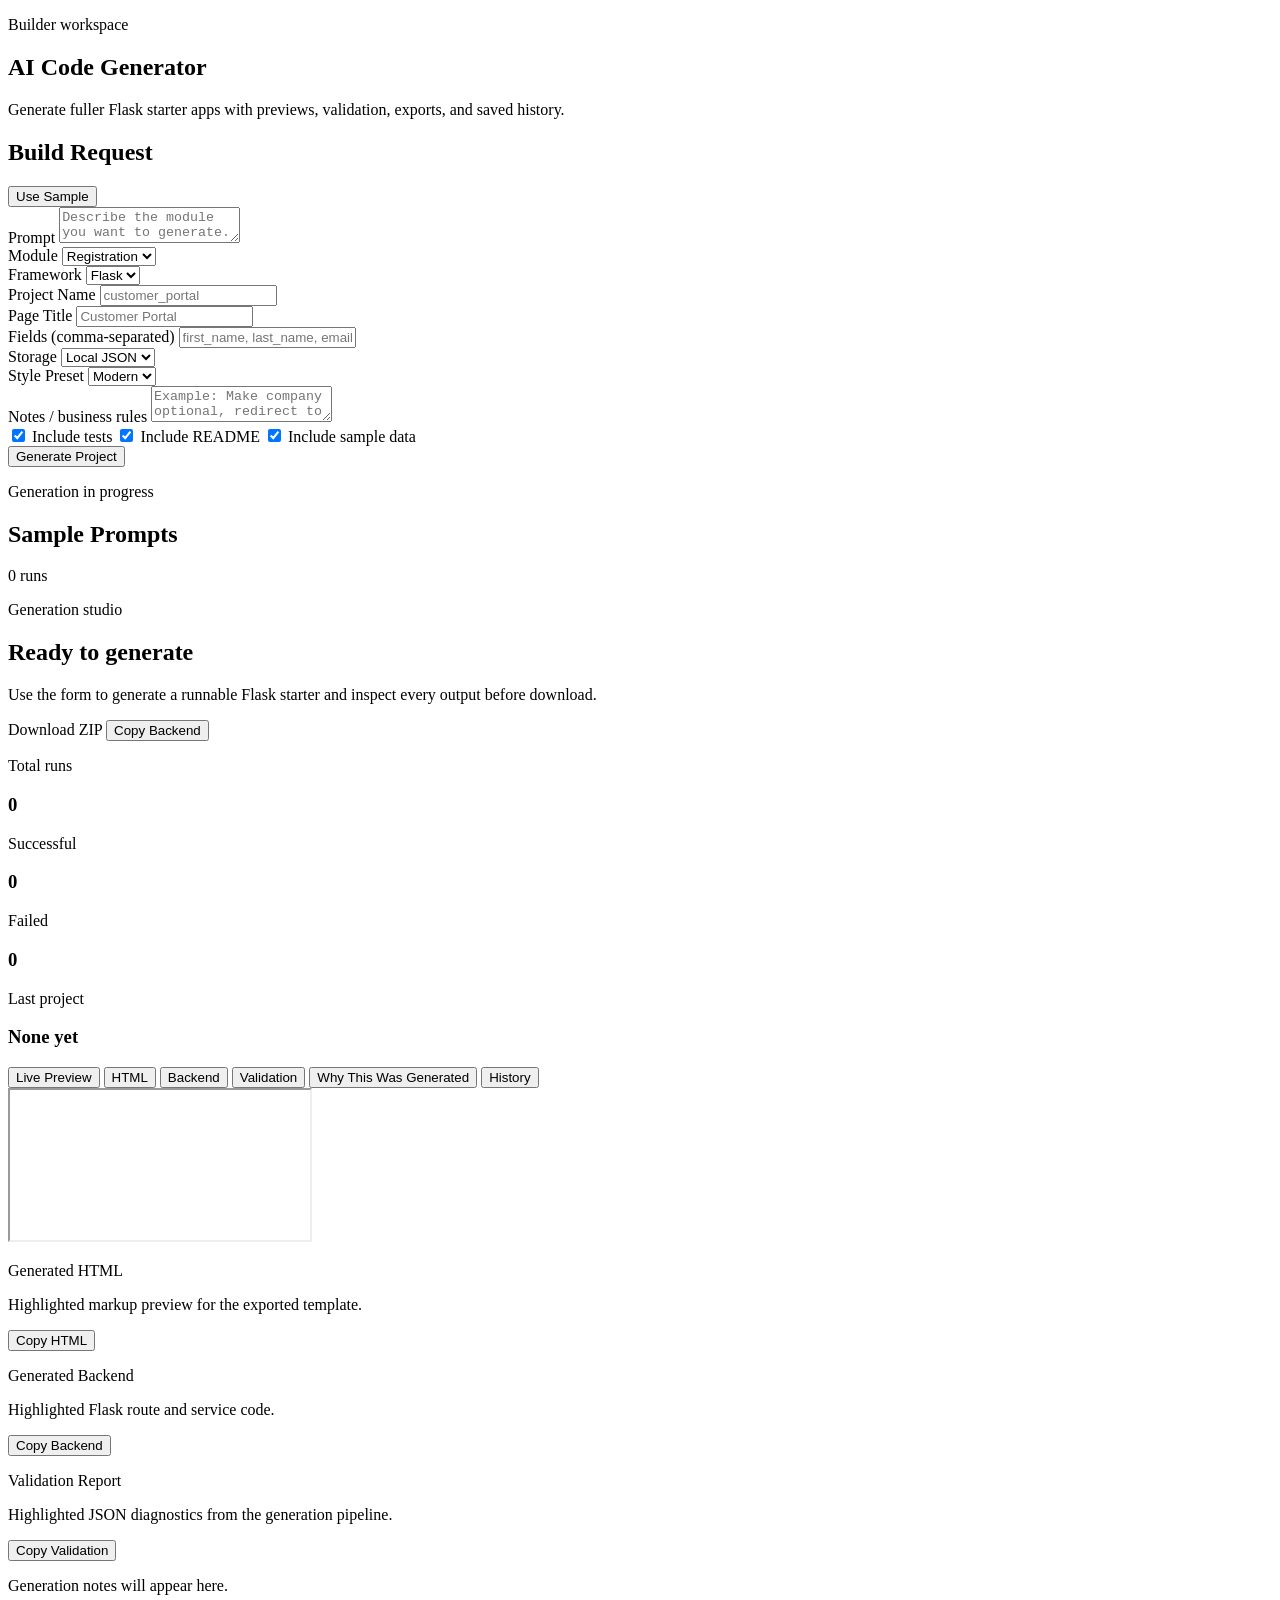
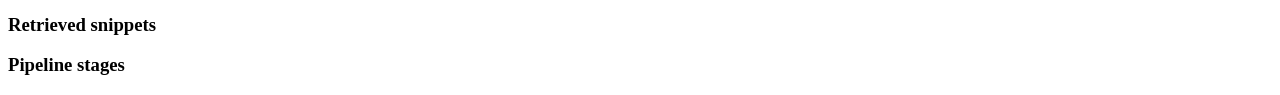
==== frontend/templates/workspace.html @ 605d98e4 "Expand app generator with richer UX and smarter project scaffolds" ====
<!DOCTYPE html>
<html>
<head>
    <title>AI Code Generator</title>
    <link rel="stylesheet" href="/static/workspace.css">
</head>
<body>
<div class="app-shell">
    <aside class="control-panel">
        <div class="brand-card">
            <p class="eyebrow">Builder workspace</p>
            <h1>AI Code Generator</h1>
            <p>Generate fuller Flask starter apps with previews, validation, exports, and saved history.</p>
        </div>

        <section class="panel">
            <div class="section-heading">
                <h2>Build Request</h2>
                <button class="secondary-button" id="use_sample" type="button">Use Sample</button>
            </div>

            <label for="prompt">Prompt</label>
            <textarea id="prompt" placeholder="Describe the module you want to generate."></textarea>

            <div class="grid two-up">
                <div>
                    <label for="module">Module</label>
                    <select id="module">
                        <option value="registration">Registration</option>
                        <option value="login">Login</option>
                        <option value="dashboard">Dashboard</option>
                        <option value="contact">Contact</option>
                        <option value="profile">Profile</option>
                        <option value="feedback">Feedback</option>
                    </select>
                </div>
                <div>
                    <label for="framework">Framework</label>
                    <select id="framework">
                        <option value="flask">Flask</option>
                    </select>
                </div>
            </div>

            <div class="grid two-up">
                <div>
                    <label for="project_name">Project Name</label>
                    <input id="project_name" type="text" placeholder="customer_portal">
                </div>
                <div>
                    <label for="title">Page Title</label>
                    <input id="title" type="text" placeholder="Customer Portal">
                </div>
            </div>

            <label for="fields">Fields (comma-separated)</label>
            <input id="fields" type="text" placeholder="first_name, last_name, email, password">

            <div class="grid two-up">
                <div>
                    <label for="database">Storage</label>
                    <select id="database">
                        <option value="json">Local JSON</option>
                    </select>
                </div>
                <div>
                    <label for="styling">Style Preset</label>
                    <select id="styling">
                        <option value="modern">Modern</option>
                    </select>
                </div>
            </div>

            <label for="notes">Notes / business rules</label>
            <textarea id="notes" class="small-area" placeholder="Example: Make company optional, redirect to dashboard on success."></textarea>

            <div class="check-row">
                <label><input id="include_tests" type="checkbox" checked> Include tests</label>
                <label><input id="include_readme" type="checkbox" checked> Include README</label>
                <label><input id="include_sample_data" type="checkbox" checked> Include sample data</label>
            </div>

            <button class="primary-button" id="generate_button" type="button">Generate Project</button>

            <div id="loading" class="loading-card hidden">
                <p>Generation in progress</p>
                <ul id="progress_steps" class="progress-list"></ul>
            </div>
            <p id="error_banner" class="error-banner hidden"></p>
        </section>

        <section class="panel">
            <div class="section-heading">
                <h2>Sample Prompts</h2>
                <span id="analytics_badge" class="badge">0 runs</span>
            </div>
            <div id="sample_list" class="sample-list"></div>
        </section>
    </aside>

    <main class="workspace">
        <section class="hero-strip">
            <div>
                <p class="eyebrow">Generation studio</p>
                <h2 id="project_heading">Ready to generate</h2>
                <p id="project_subheading">Use the form to generate a runnable Flask starter and inspect every output before download.</p>
            </div>
            <div class="hero-actions">
                <a id="download_link" class="ghost-button disabled" target="_blank">Download ZIP</a>
                <button id="copy_backend" class="secondary-button" type="button">Copy Backend</button>
            </div>
        </section>

        <section class="analytics-grid">
            <article class="metric-card">
                <p>Total runs</p>
                <h3 id="metric_total">0</h3>
            </article>
            <article class="metric-card">
                <p>Successful</p>
                <h3 id="metric_success">0</h3>
            </article>
            <article class="metric-card">
                <p>Failed</p>
                <h3 id="metric_failed">0</h3>
            </article>
            <article class="metric-card">
                <p>Last project</p>
                <h3 id="metric_last">None yet</h3>
            </article>
        </section>

        <section class="panel result-panel">
            <div class="tabs">
                <button class="tab active" data-tab="preview" type="button">Live Preview</button>
                <button class="tab" data-tab="html" type="button">HTML</button>
                <button class="tab" data-tab="backend" type="button">Backend</button>
                <button class="tab" data-tab="validation" type="button">Validation</button>
                <button class="tab" data-tab="explanation" type="button">Why This Was Generated</button>
                <button class="tab" data-tab="history" type="button">History</button>
            </div>

            <div class="tab-panel active" id="tab-preview">
                <iframe id="preview_frame" title="Generated preview"></iframe>
            </div>

            <div class="tab-panel" id="tab-html">
                <div class="code-card">
                    <div class="code-toolbar">
                        <div>
                            <p class="code-title">Generated HTML</p>
                            <p class="code-subtitle">Highlighted markup preview for the exported template.</p>
                        </div>
                        <button class="secondary-button copy-button" type="button" data-copy-target="html_output">Copy HTML</button>
                    </div>
                    <pre class="code-block language-html"><code id="html_output"></code></pre>
                </div>
            </div>

            <div class="tab-panel" id="tab-backend">
                <div class="code-card">
                    <div class="code-toolbar">
                        <div>
                            <p class="code-title">Generated Backend</p>
                            <p class="code-subtitle">Highlighted Flask route and service code.</p>
                        </div>
                        <button class="secondary-button copy-button" type="button" data-copy-target="backend_output">Copy Backend</button>
                    </div>
                    <pre class="code-block language-python"><code id="backend_output"></code></pre>
                </div>
            </div>

            <div class="tab-panel" id="tab-validation">
                <div class="code-card">
                    <div class="code-toolbar">
                        <div>
                            <p class="code-title">Validation Report</p>
                            <p class="code-subtitle">Highlighted JSON diagnostics from the generation pipeline.</p>
                        </div>
                        <button class="secondary-button copy-button" type="button" data-copy-target="validation_output">Copy Validation</button>
                    </div>
                    <pre class="code-block language-json"><code id="validation_output"></code></pre>
                </div>
            </div>

            <div class="tab-panel" id="tab-explanation">
                <div class="explanation-stack">
                    <p id="explanation_output">Generation notes will appear here.</p>
                    <div>
                        <h3>Retrieved snippets</h3>
                        <ul id="snippet_list"></ul>
                    </div>
                    <div>
                        <h3>Pipeline stages</h3>
                        <ul id="stage_list"></ul>
                    </div>
                </div>
            </div>

            <div class="tab-panel" id="tab-history">
                <div id="history_list" class="history-list"></div>
            </div>
        </section>
    </main>
</div>
<script src="/static/workspace-enhanced.js"></script>
</body>
</html>
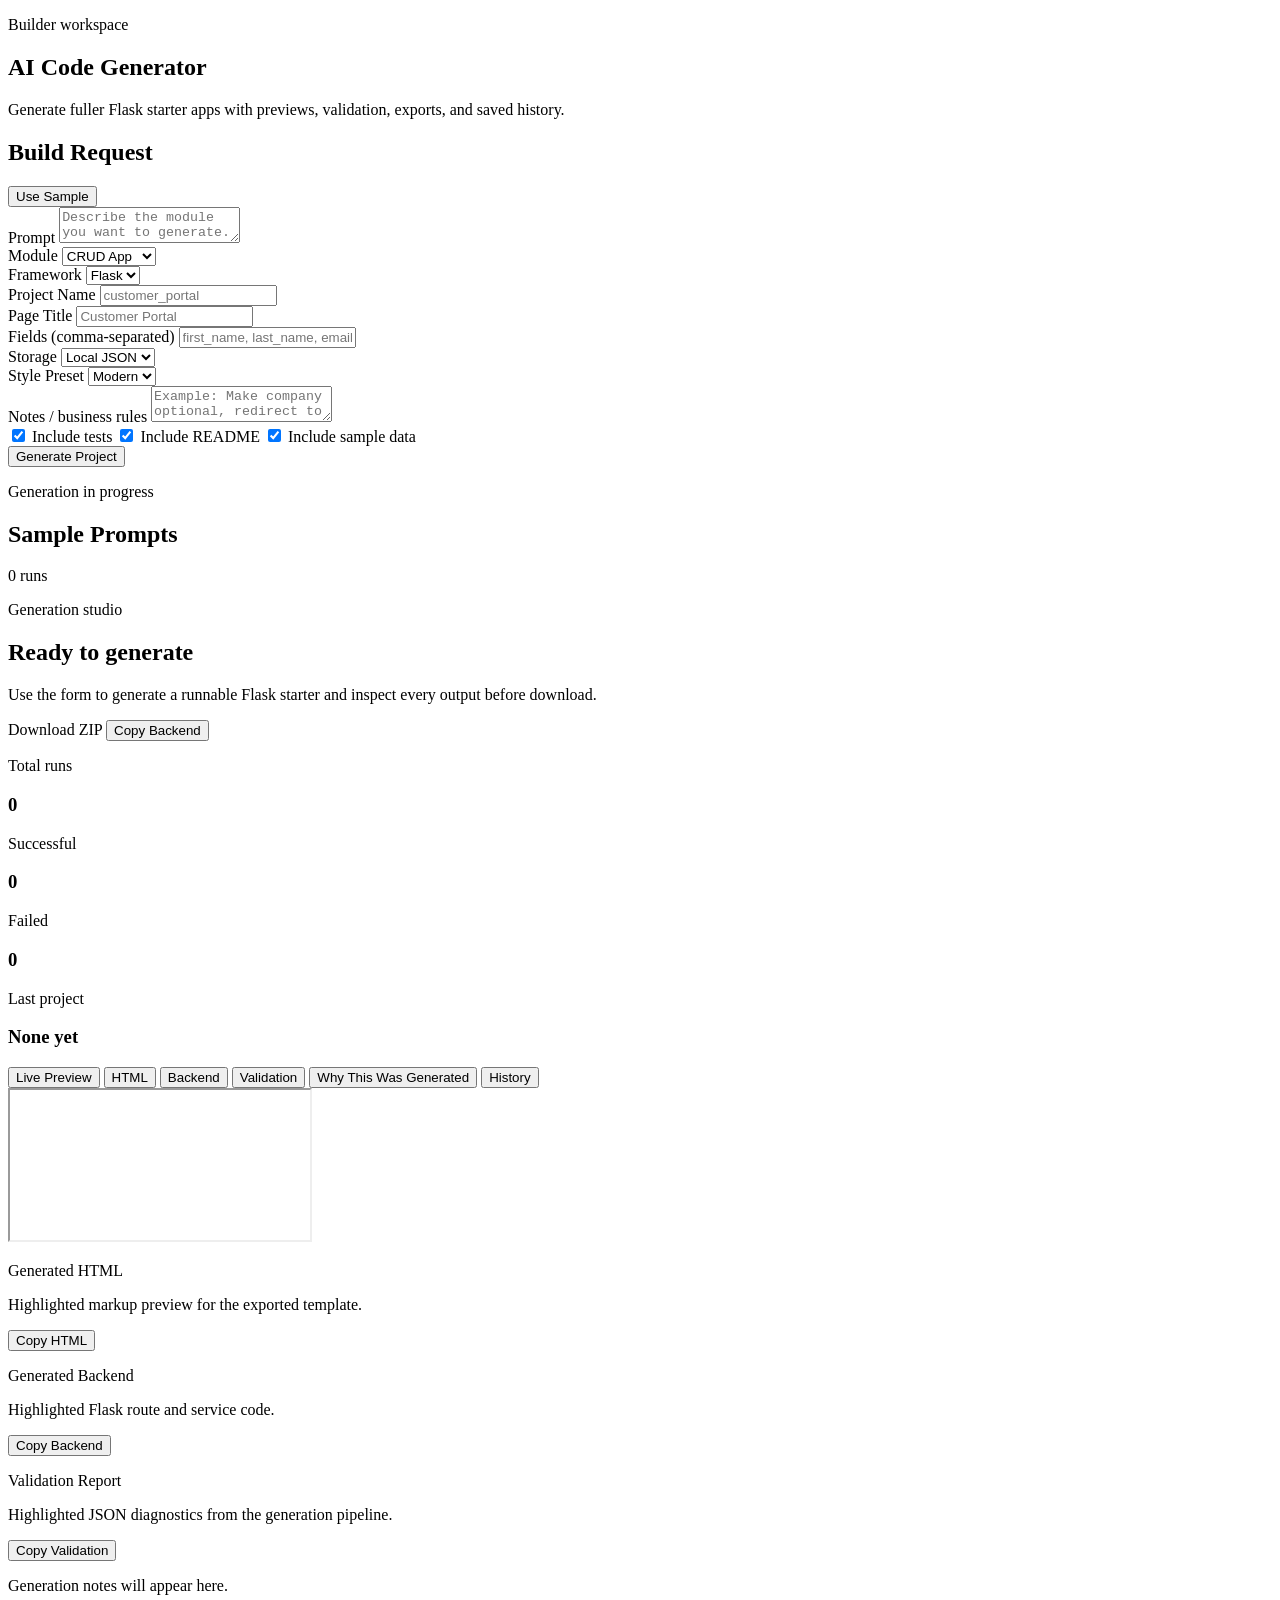
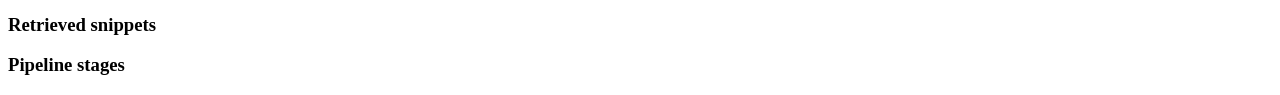
==== commit f257112d: "Add CRUD app generation with auth, dashboards, and table views" ====
--- a/frontend/templates/workspace.html
+++ b/frontend/templates/workspace.html
@@ -26,6 +26,7 @@
                 <div>
                     <label for="module">Module</label>
                     <select id="module">
+                        <option value="crud">CRUD App</option>
                         <option value="registration">Registration</option>
                         <option value="login">Login</option>
                         <option value="dashboard">Dashboard</option>
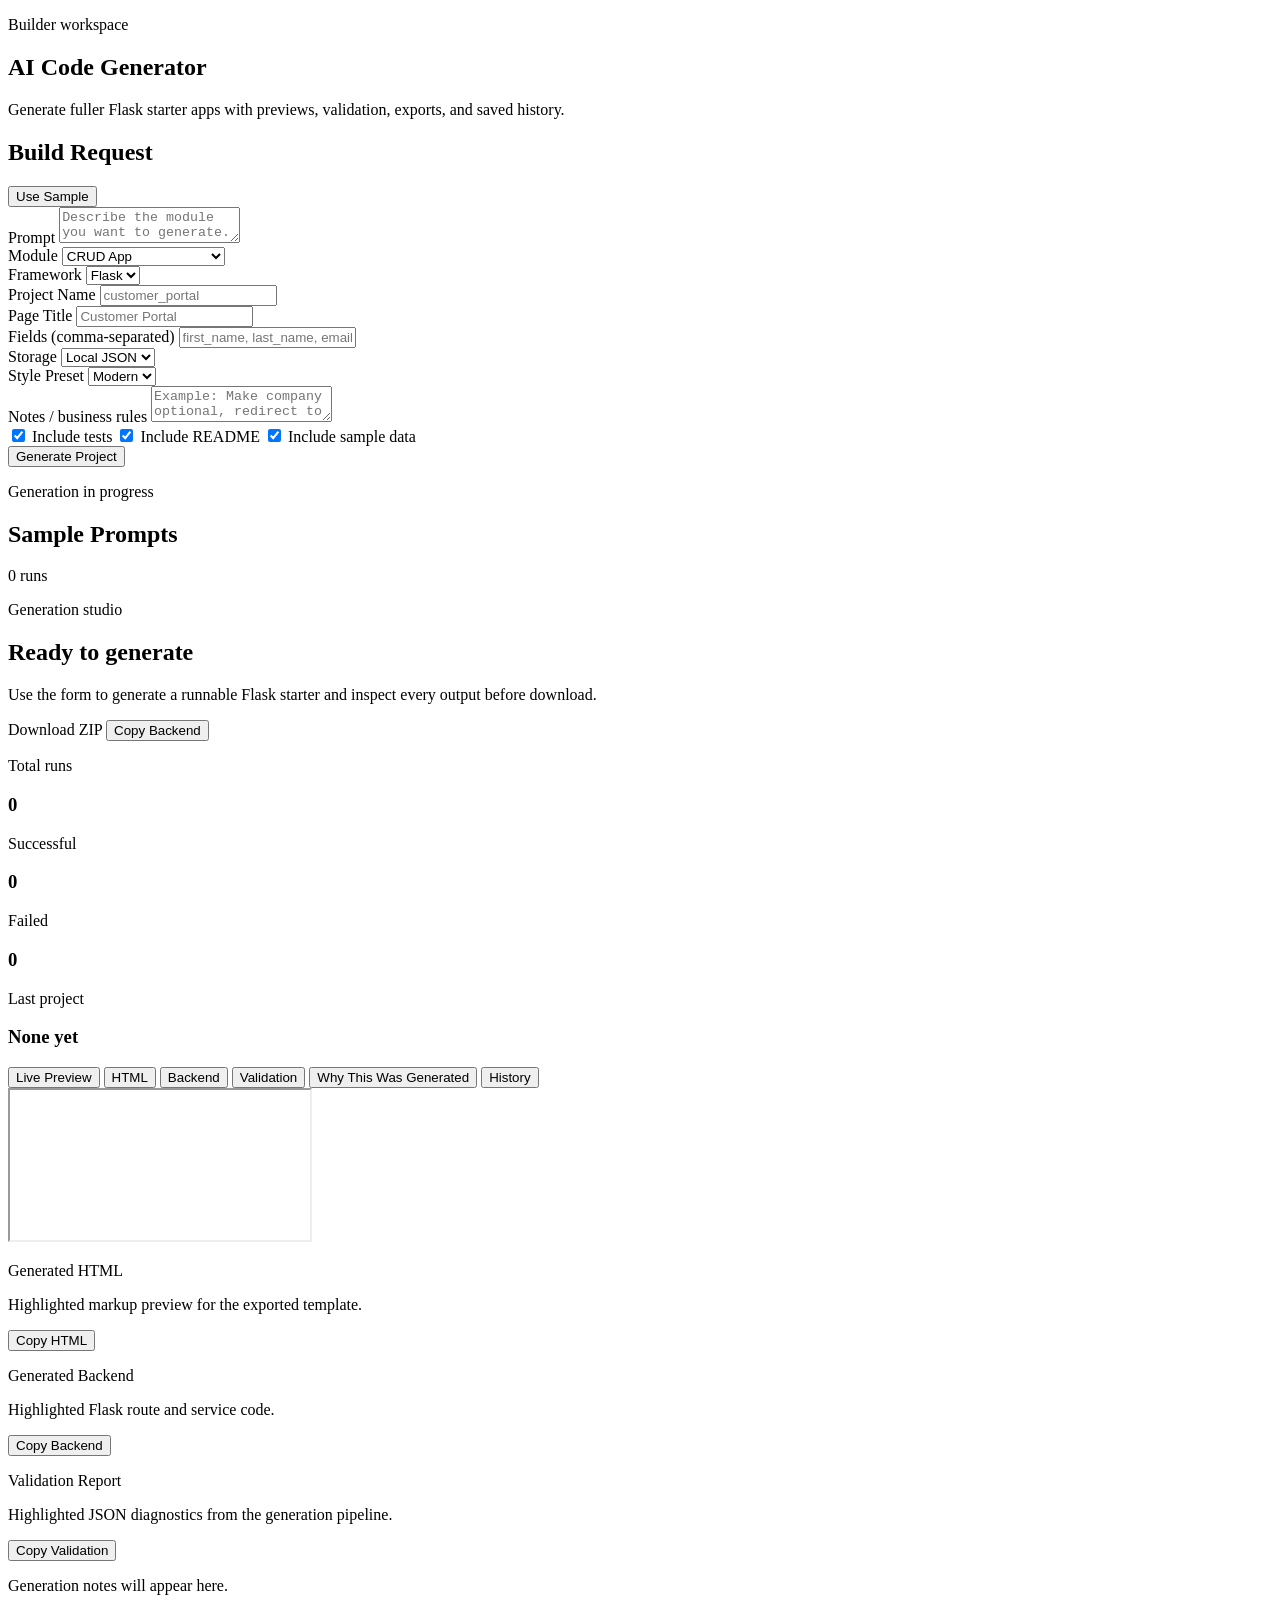
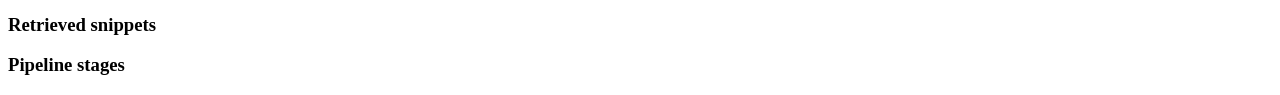
==== commit 4879a973: "Add CRUD app generation and responsive workspace enhancements" ====
--- a/frontend/templates/workspace.html
+++ b/frontend/templates/workspace.html
@@ -27,6 +27,12 @@
                     <label for="module">Module</label>
                     <select id="module">
                         <option value="crud">CRUD App</option>
+                        <option value="product_catalog">Product Catalog</option>
+                        <option value="inventory_management">Inventory Management</option>
+                        <option value="employee_management">Employee Management</option>
+                        <option value="customer_management">Customer Management</option>
+                        <option value="ticket_system">Ticket System</option>
+                        <option value="task_manager">Task Manager</option>
                         <option value="registration">Registration</option>
                         <option value="login">Login</option>
                         <option value="dashboard">Dashboard</option>
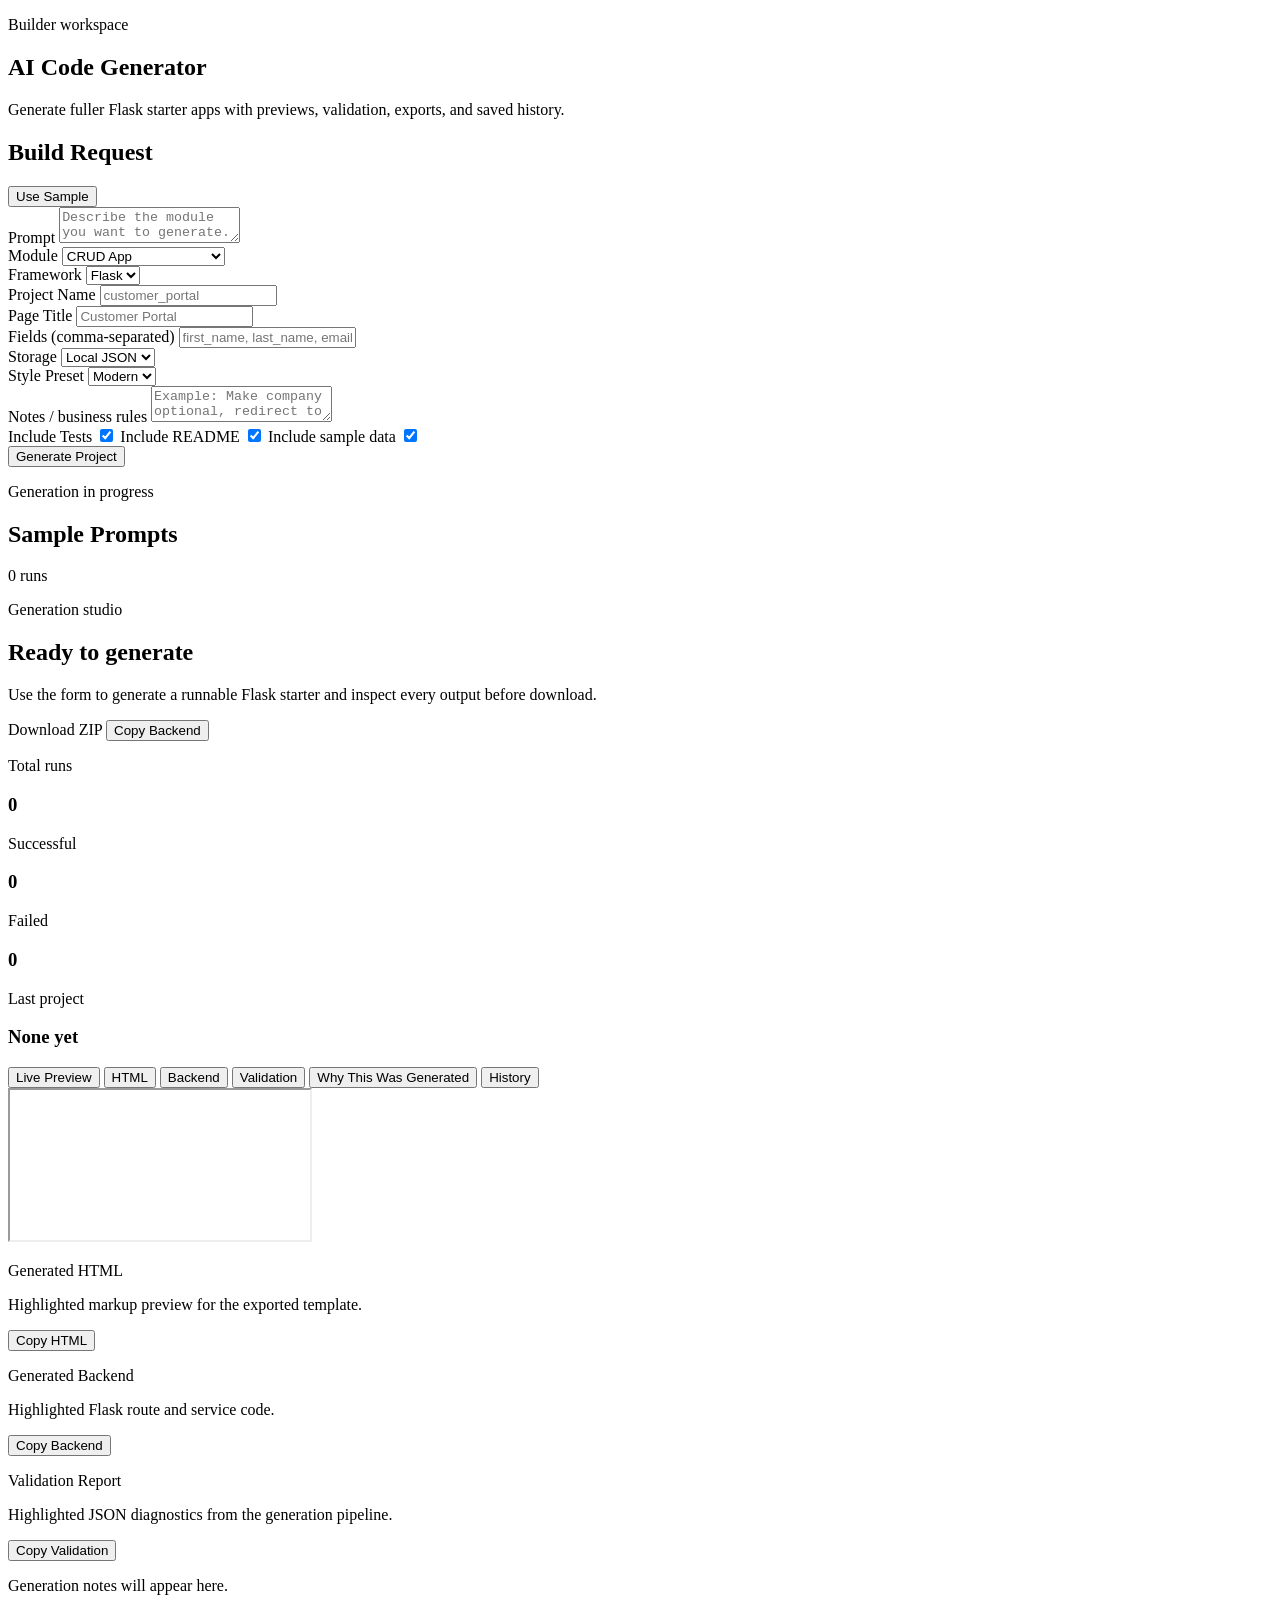
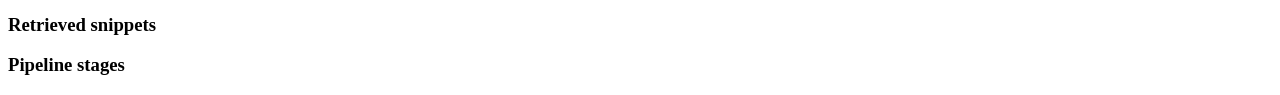
==== commit 54cd6474: "done minor changes in ui" ====
--- a/frontend/templates/workspace.html
+++ b/frontend/templates/workspace.html
@@ -68,6 +68,7 @@
                     <label for="database">Storage</label>
                     <select id="database">
                         <option value="json">Local JSON</option>
+                        <option value="sqlite">SQLite</option>
                     </select>
                 </div>
                 <div>
@@ -82,9 +83,12 @@
             <textarea id="notes" class="small-area" placeholder="Example: Make company optional, redirect to dashboard on success."></textarea>
 
             <div class="check-row">
-                <label><input id="include_tests" type="checkbox" checked> Include tests</label>
-                <label><input id="include_readme" type="checkbox" checked> Include README</label>
-                <label><input id="include_sample_data" type="checkbox" checked> Include sample data</label>
+                <label> Include Tests     <input id="include_tests" type="checkbox" checked></label>
+                <label> Include README <input id="include_readme" type="checkbox" checked> </label>
+                <label> Include sample data <input id="include_sample_data" type="checkbox" checked> </label>
+
+                
+                
             </div>
 
             <button class="primary-button" id="generate_button" type="button">Generate Project</button>
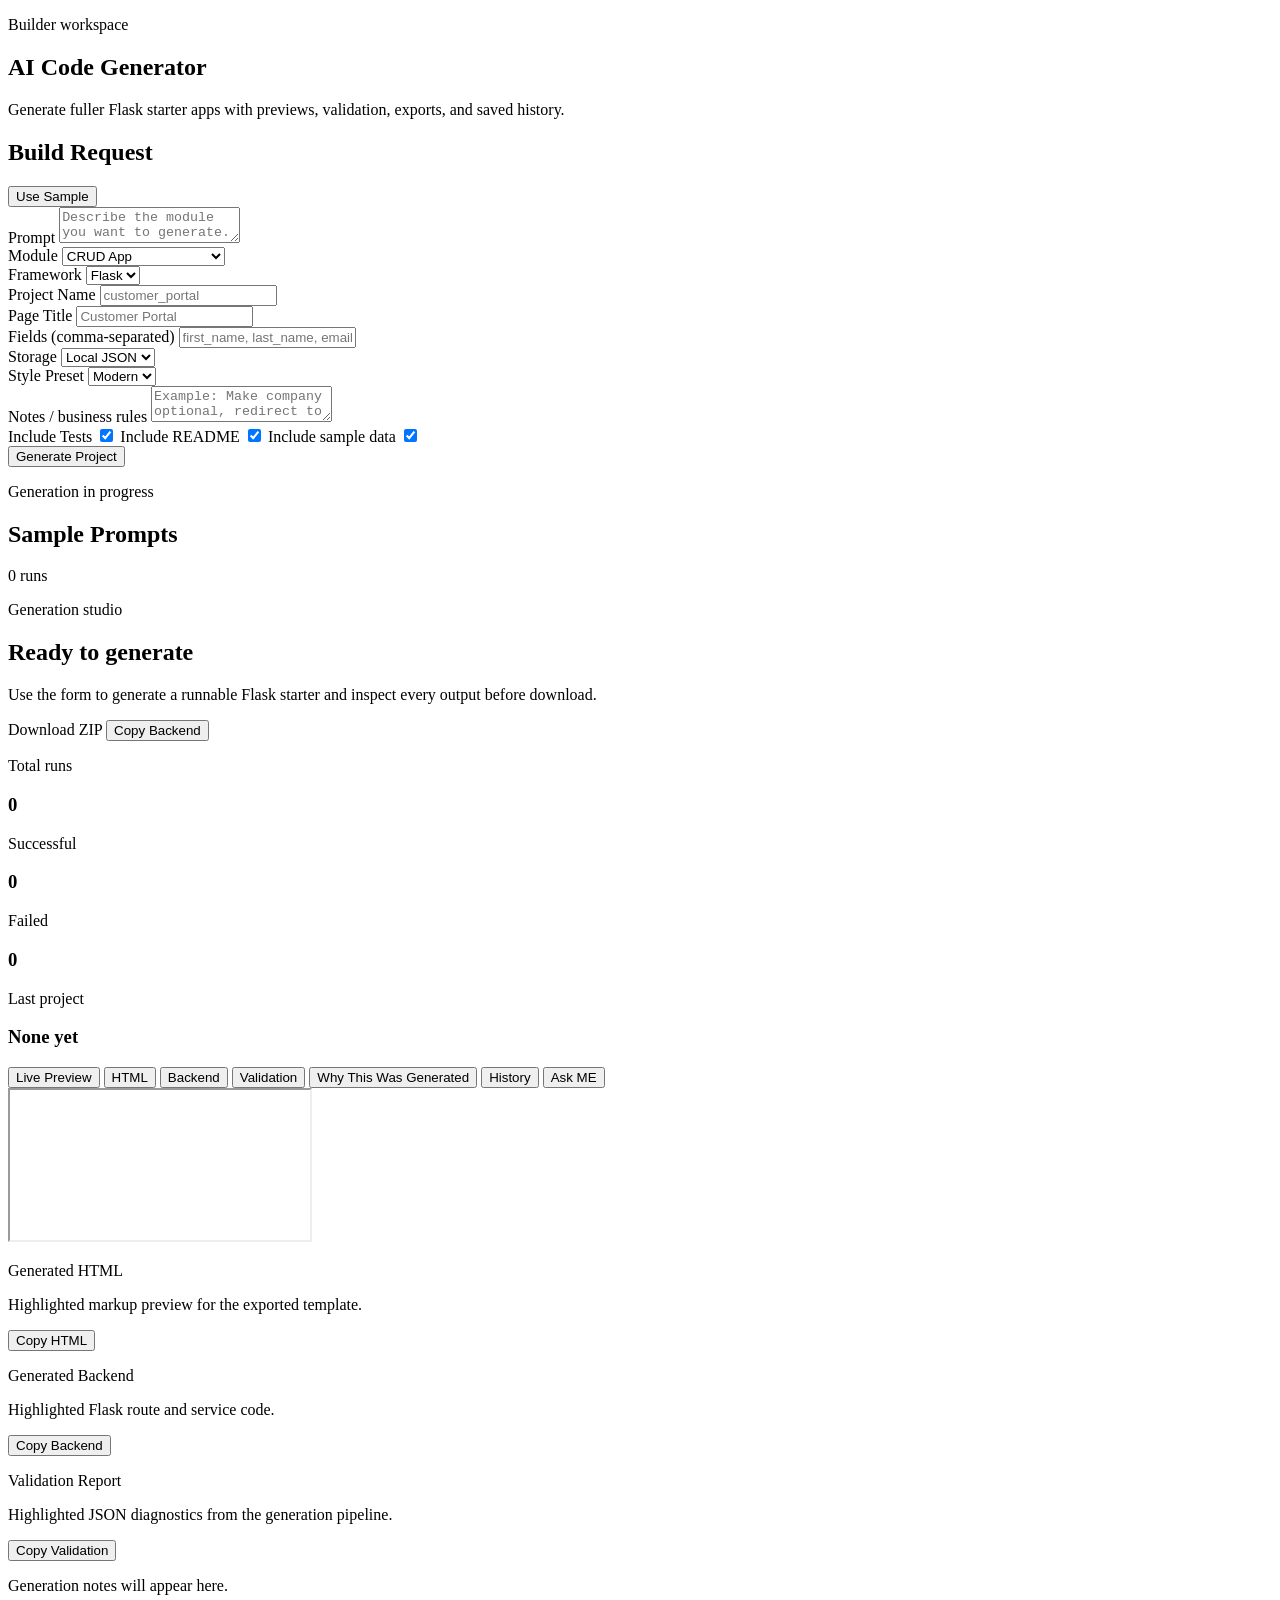
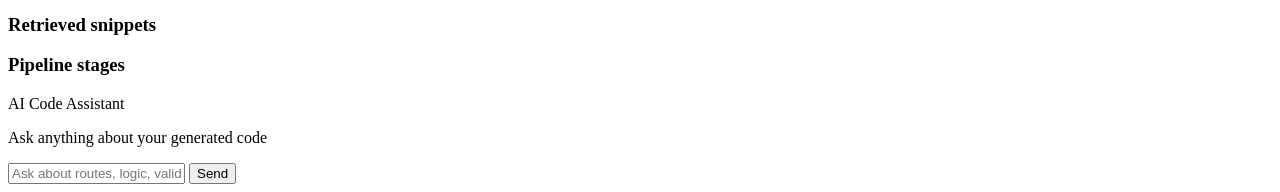
==== commit b6236050: "Integrated new chatbot tab to help code review uses GeminiAPI" ====
--- a/frontend/templates/workspace.html
+++ b/frontend/templates/workspace.html
@@ -149,6 +149,7 @@
                 <button class="tab" data-tab="validation" type="button">Validation</button>
                 <button class="tab" data-tab="explanation" type="button">Why This Was Generated</button>
                 <button class="tab" data-tab="history" type="button">History</button>
+                <button class="tab" data-tab="chatbot" type="button">Ask ME</button>
             </div>
 
             <div class="tab-panel active" id="tab-preview">
@@ -211,6 +212,31 @@
             <div class="tab-panel" id="tab-history">
                 <div id="history_list" class="history-list"></div>
             </div>
+
+            <div class="tab-panel" id="tab-chatbot">
+                <div class="chatbot-wrapper">
+
+                    <div class="chat-header">
+                        <div>
+                            <p class="code-title">AI Code Assistant</p>
+                            <p class="code-subtitle">Ask anything about your generated code</p>
+                        </div>
+                    </div>
+
+                    <div id="chat-messages" class="chat-messages"></div>
+
+                    <div class="chat-input-bar">
+                        <input 
+                            type="text" 
+                            id="chat-input" 
+                            placeholder="Ask about routes, logic, validation..."
+                        />
+                        <button id="chat-send-btn" type="button">Send</button>
+                    </div>
+
+                </div>
+            </div>
+
         </section>
     </main>
 </div>
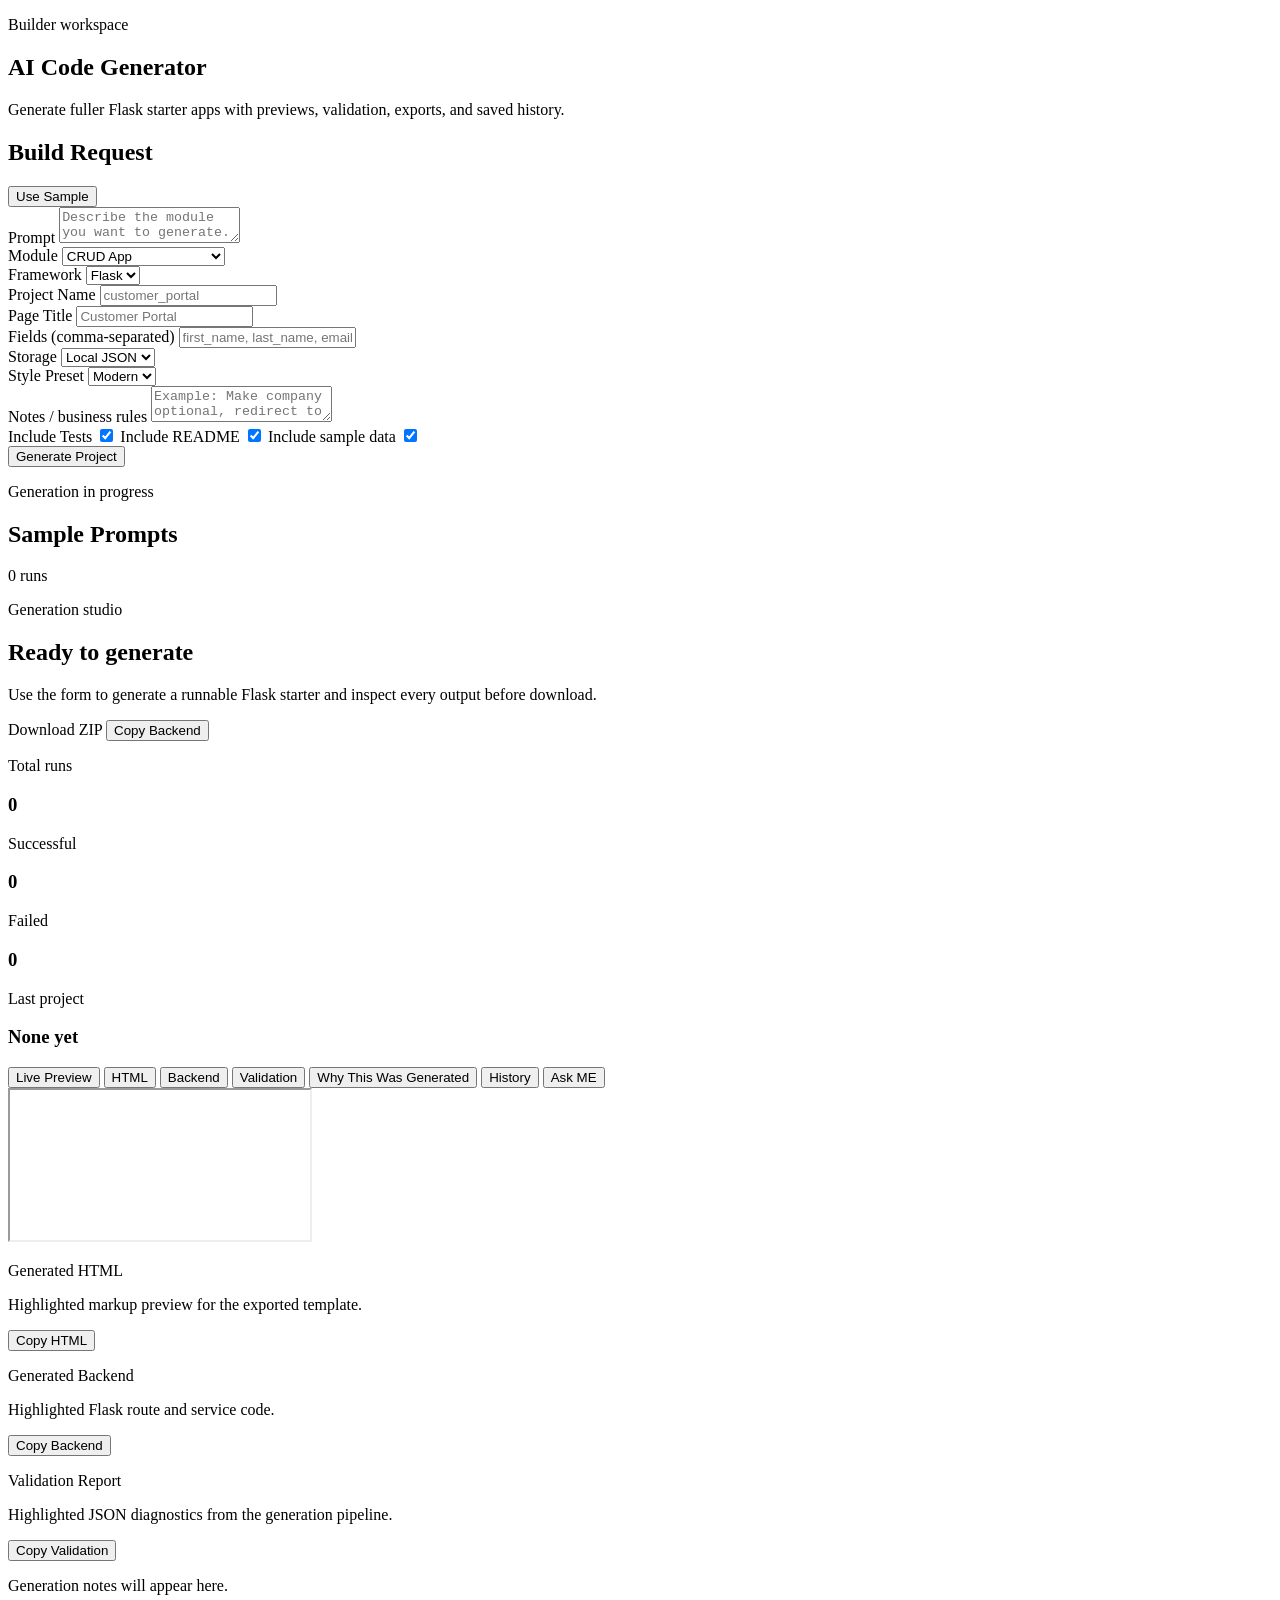
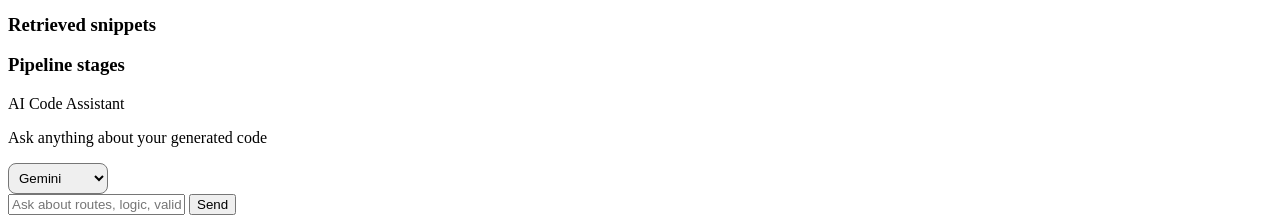
==== commit 197658d0: "added model toggle in ASK Me tab that switches between gemini and ollama." ====
--- a/frontend/templates/workspace.html
+++ b/frontend/templates/workspace.html
@@ -221,6 +221,11 @@
                             <p class="code-title">AI Code Assistant</p>
                             <p class="code-subtitle">Ask anything about your generated code</p>
                         </div>
+
+                        <select id="model-select" style="padding:6px; border-radius:8px;">
+                            <option value="gemini">Gemini</option>
+                            <option value="ollama">Ollama Phi</option>
+                        </select>
                     </div>
 
                     <div id="chat-messages" class="chat-messages"></div>
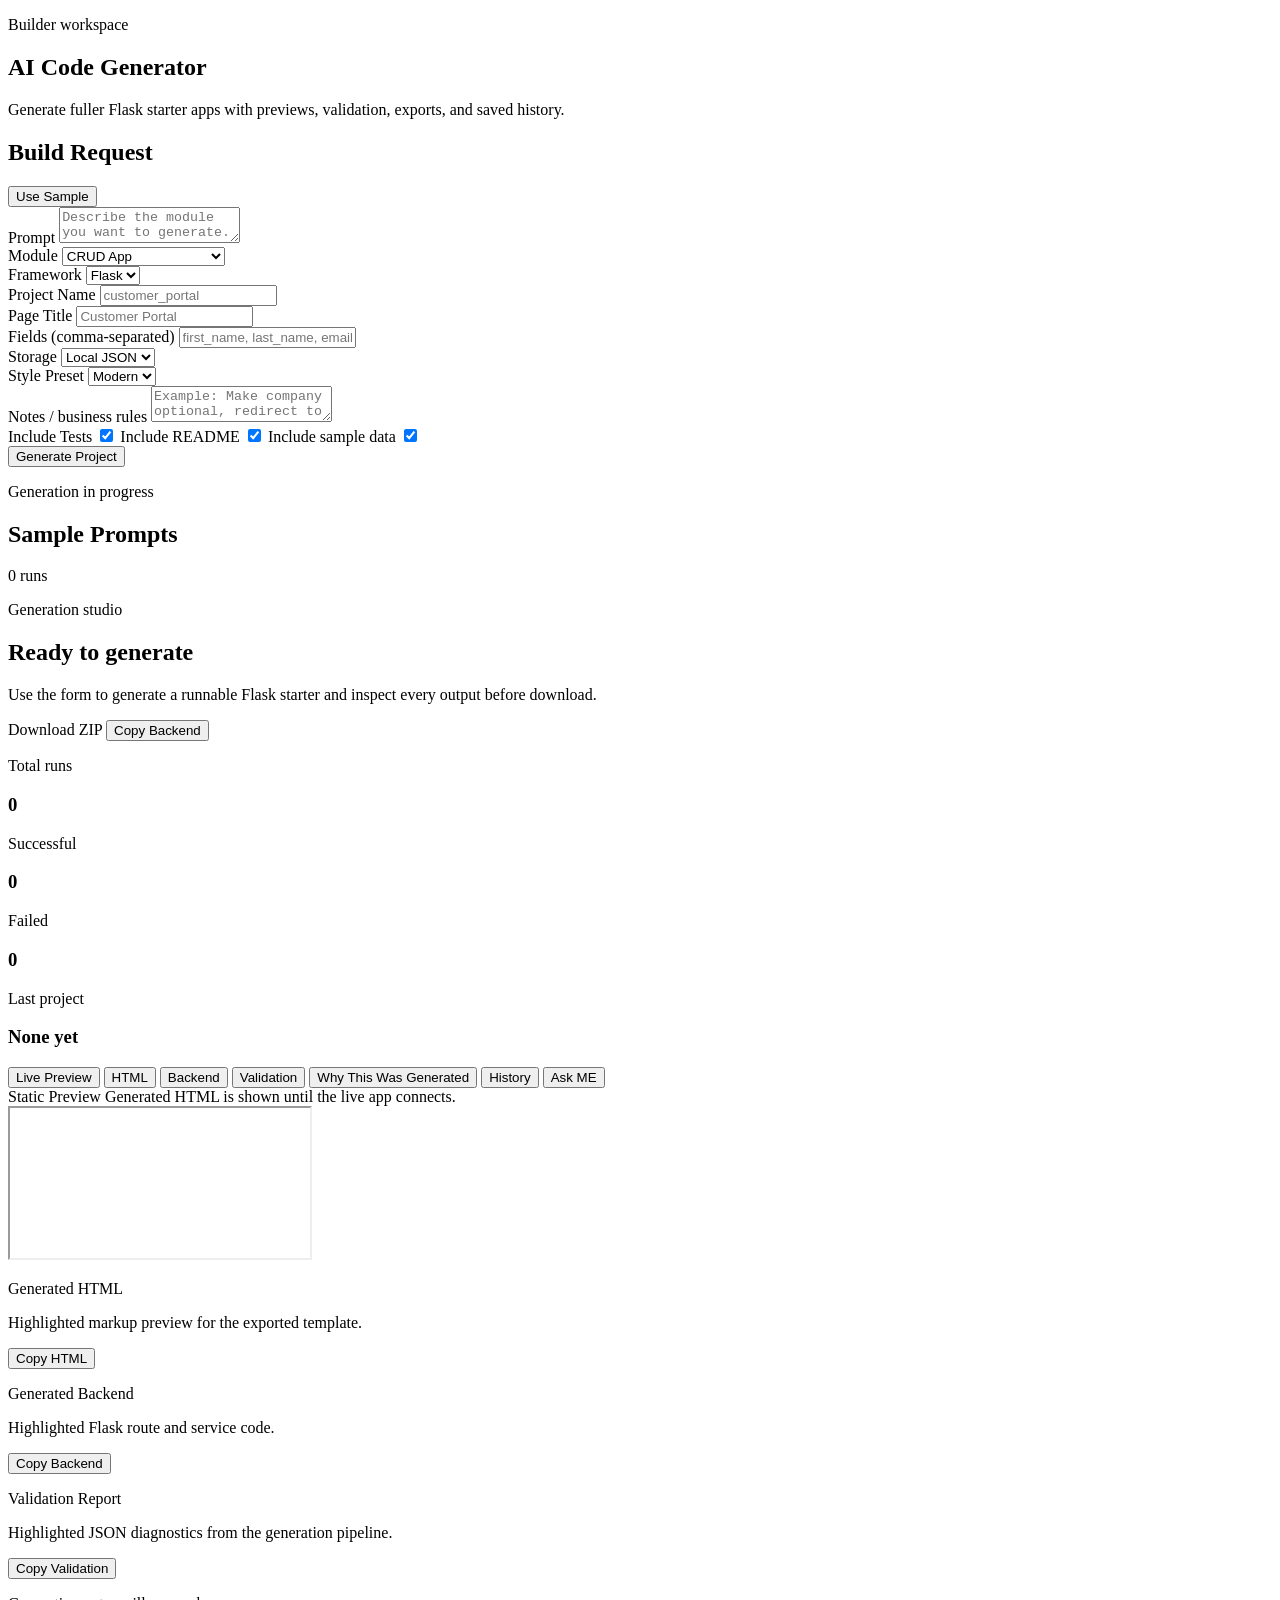
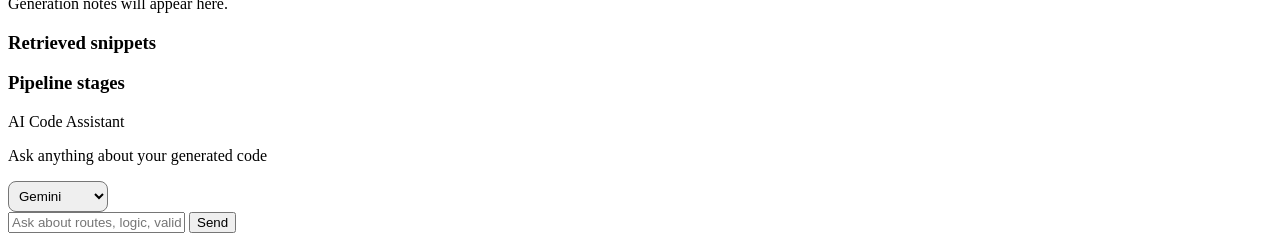
==== commit 5de0610c: "added live preview engine to existing project" ====
--- a/frontend/templates/workspace.html
+++ b/frontend/templates/workspace.html
@@ -153,6 +153,10 @@
             </div>
 
             <div class="tab-panel active" id="tab-preview">
+                <div class="preview-status-bar">
+                    <span id="preview_status_badge" class="preview-status-badge preview-status-static">Static Preview</span>
+                    <span id="preview_status_text" class="preview-status-text">Generated HTML is shown until the live app connects.</span>
+                </div>
                 <iframe id="preview_frame" title="Generated preview"></iframe>
             </div>
 
